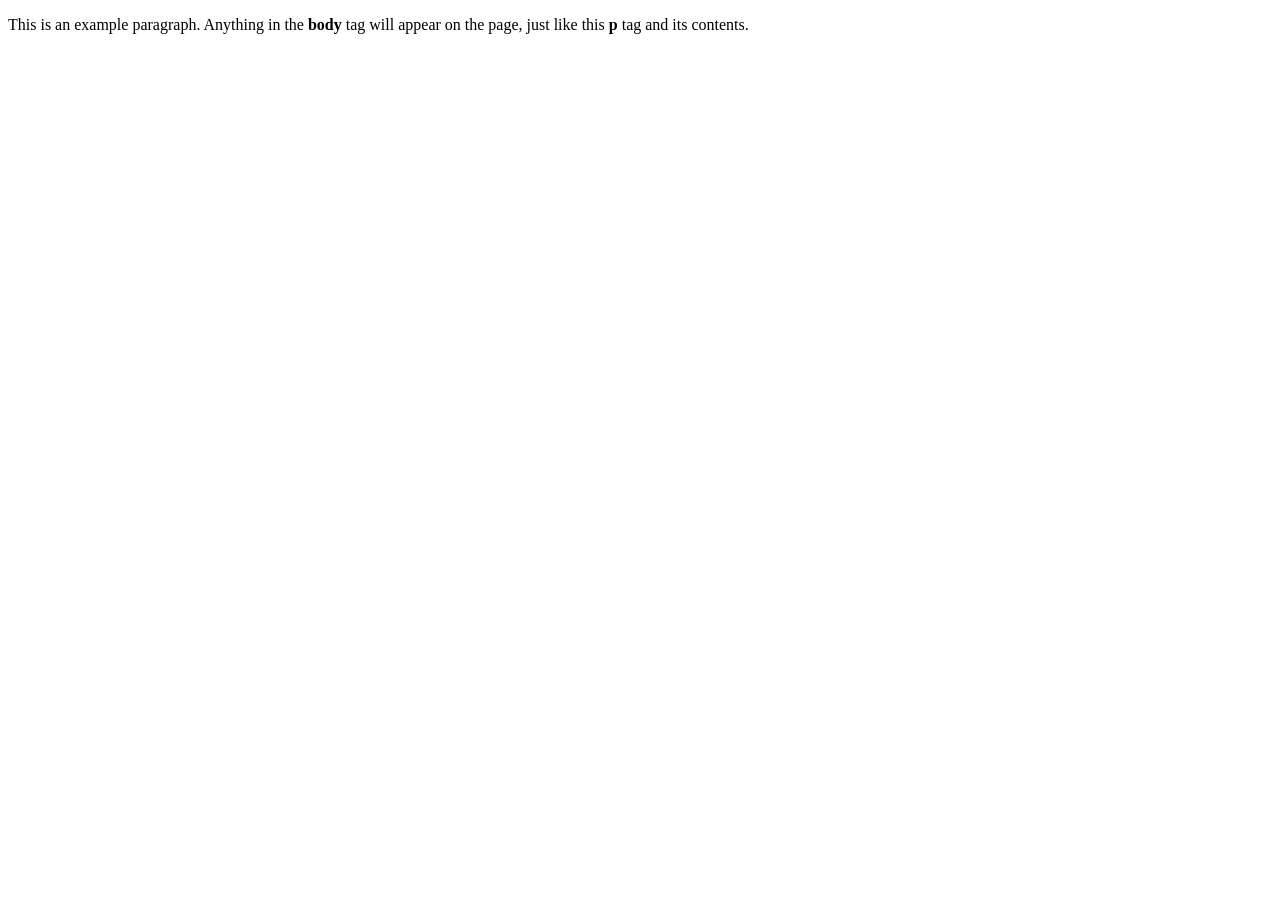
==== week-4/index.html @ d5c56a87 "add week 4 files" ====
<!doctype html>
<html>
  <head>
    <title>This is the title of the webpage!</title>
  </head>
  <body>
    <p>This is an example paragraph. Anything in the <strong>body</strong> tag will appear on the page, just like this <strong>p</strong> tag and its contents.</p>
  </body>
</html>
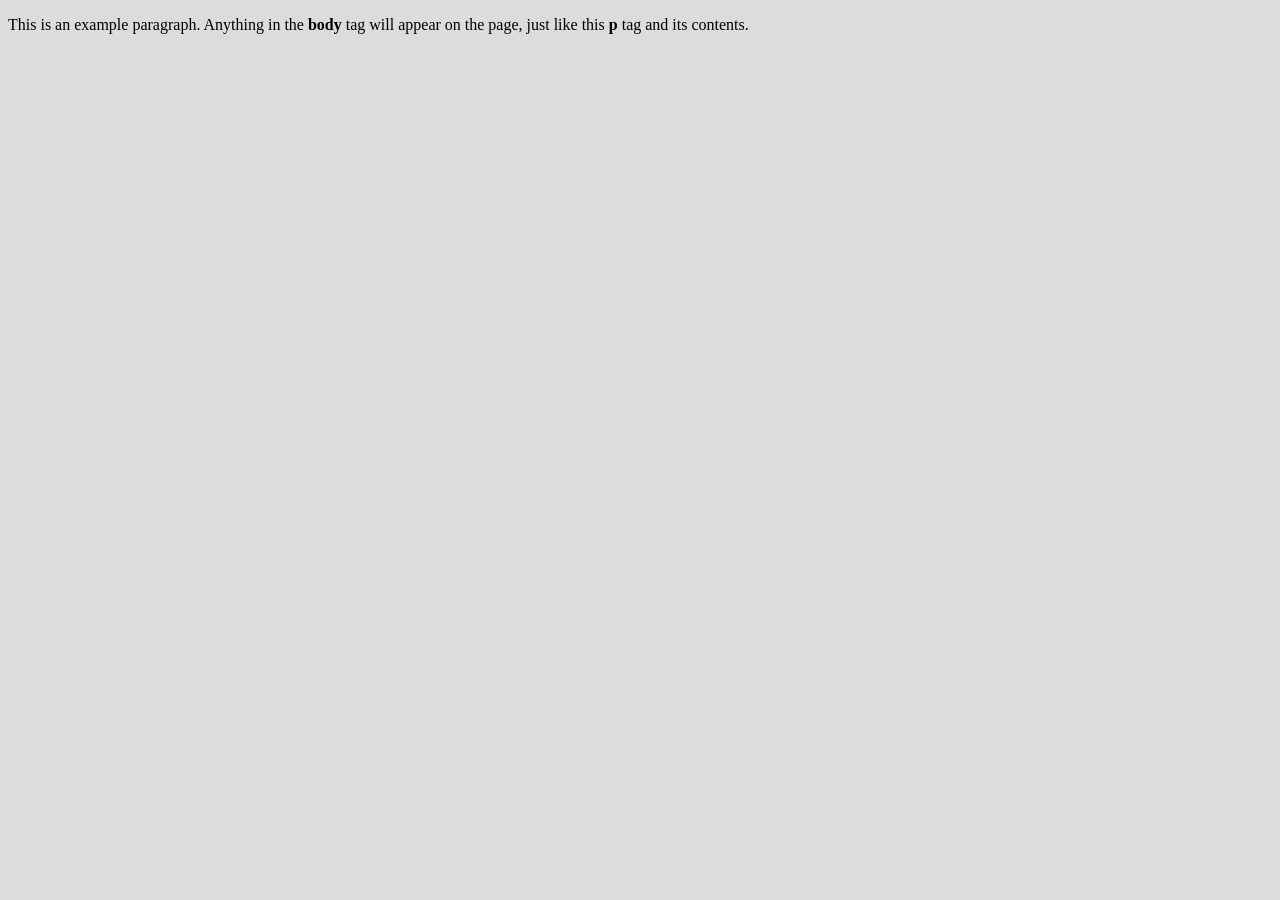
==== commit 5fa05974: "Update index.html" ====
--- a/week-4/index.html
+++ b/week-4/index.html
@@ -2,8 +2,9 @@
 <html>
   <head>
     <title>This is the title of the webpage!</title>
+    <link rel='stylesheet' href='style.css'>
   </head>
   <body>
     <p>This is an example paragraph. Anything in the <strong>body</strong> tag will appear on the page, just like this <strong>p</strong> tag and its contents.</p>
   </body>
-</html>+</html>
--- a/week-4/style.css
+++ b/week-4/style.css
@@ -0,0 +1,3 @@
+body {
+  background-color: gainsboro;
+}
